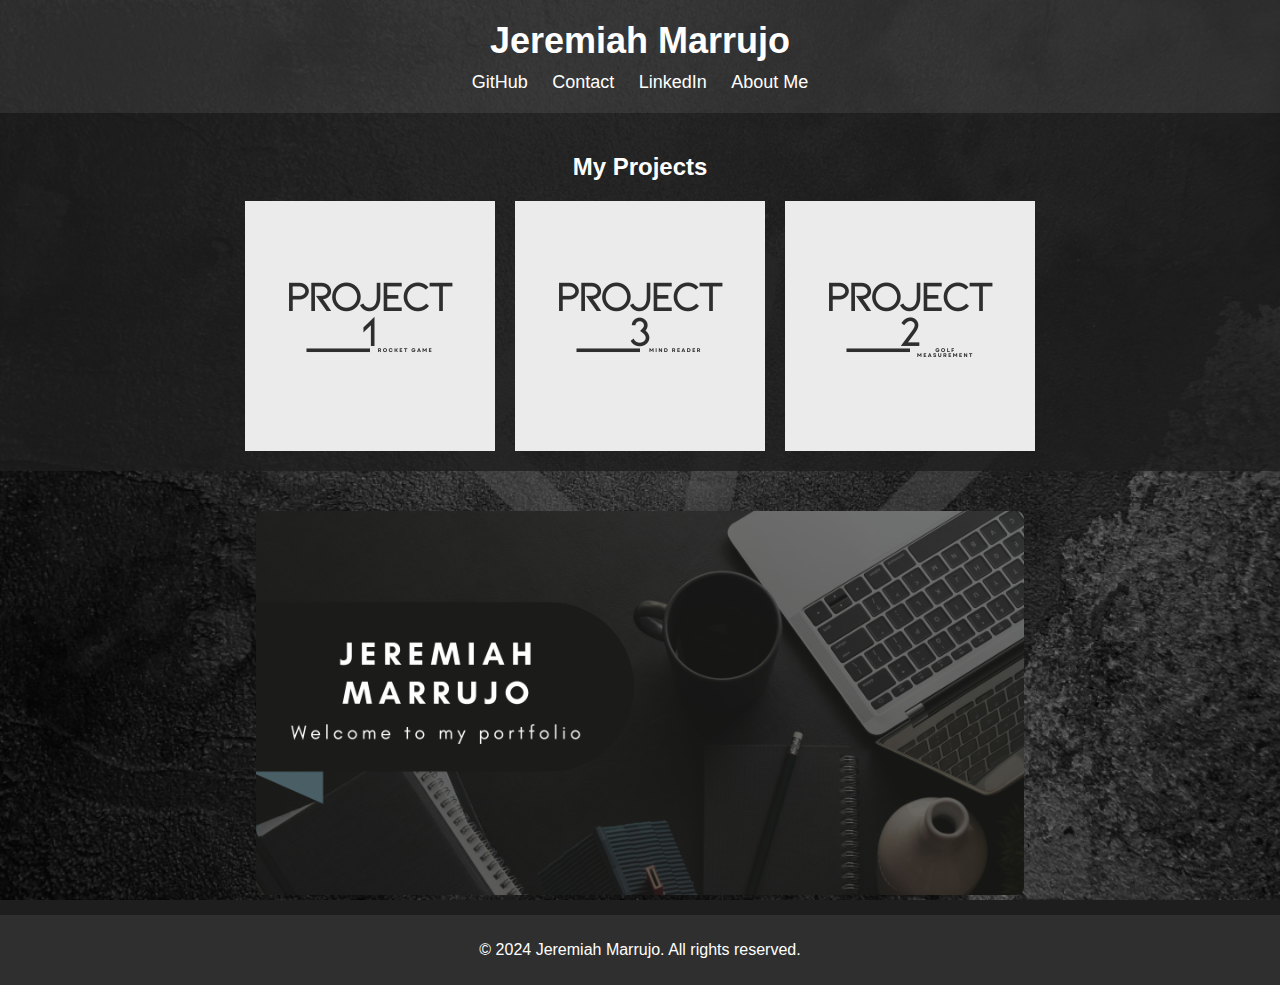
==== index.html @ 8e38eec5 "Initial commit with About Me section, profile picture, and CSS adjustments" ====
<!DOCTYPE html>
<html lang="en">
<head>
    <meta charset="UTF-8">
    <meta name="viewport" content="width=device-width, initial-scale=1.0">
    <title>Jeremiah Marrujo Portfolio</title>
    <link rel="stylesheet" href="style.css">
</head>
<body>
    <header>
        <h1>Jeremiah Marrujo</h1>
        <nav>
            <ul>
                <li><a href="https://github.com/marrujojeremiah" target="_blank">GitHub</a></li>
                <li><a href="contact.html">Contact</a></li>
                <li><a href="https://www.linkedin.com/in/jeremiahmarrujo/" target="_blank">LinkedIn</a></li>
                <li><a href="about.html">About Me</a></li>
            </ul>
        </nav>
    </header>

    <section id="projects">
        <h2>My Projects</h2>
        <div class="project-grid">
            <!-- Project 1: Rocket Game -->
            <div class="project">
                <a href="project1.html">
                    <img src="Rocket Game.png" alt="Project 1">
                </a>
            </div>
            
            <!-- Project 2: Golf Measurement -->
            <div class="project">
                <a href="project2.html">
                    <img src="Rocket Game (2).png" alt="Project 2">
                </a>
            </div>
            
            <!-- Project 3: Mind Reader -->
            <div class="project">
                <a href="project3.html">
                    <img src="Rocket Game (1).png" alt="Project 3">
                </a>
            </div>
        </div>
    </section>

    <!-- Add the banner below the project squares -->
    <section id="banner">
        <img src="banner1.jpg" alt="Jeremiah Marrujo Portfolio Banner" class="banner-img">
    </section>

    <footer>
        <p>&copy; 2024 Jeremiah Marrujo. All rights reserved.</p>
    </footer>
</body>
</html>
---- style.css ----
/* General Styles */
body {
  font-family: Arial, sans-serif;
  background-color: #1e1e1e;
  background-image: url('background.png');
  background-size: cover;
  background-attachment: fixed;
  background-repeat: no-repeat;
  color: #ffffff;
  margin: 0;
  padding: 0;
}

header {
  text-align: center;
  padding: 20px;
  background-color: rgba(51, 51, 51, 0.8); /* Semi-transparent background */
}

header h1 {
  margin: 0;
  font-size: 36px;
}

nav ul {
  list-style-type: none;
  padding: 0;
  margin: 10px 0 0;
}

nav ul li {
  display: inline;
  margin: 0 10px;
}

nav ul li a {
  color: #ffffff;
  text-decoration: none;
  font-size: 18px;
}

nav ul li a:hover {
  text-decoration: underline;
}

/* Projects Section */
#projects {
  padding: 20px;
  text-align: center;
  background-color: rgba(30, 30, 30, 0.8); /* Semi-transparent background */
  margin: 0 auto;
}

.project-grid {
  display: flex;
  justify-content: center;
  gap: 20px;
}

.project {
  width: 250px;
  height: 250px;
}

.project img {
  width: 100%;
  height: 100%;
  object-fit: cover;
}

/* Banner Styles */
#banner {
  text-align: center;
  margin-top: 40px; /* Add more space above the banner */
  margin-bottom: 20px; /* Add space below the banner */
}

.banner-img {
  max-width: 60%; /* Reduce the width of the banner */
  height: auto;
  object-fit: contain;
  margin: 0 auto; /* Center the banner */
  display: block; /* Ensure it is centered */
  border-radius: 8px; /* Optional: Adds rounded corners to the banner */
}

/* About Me Section Styles */
#about-me {
  display: flex;
  justify-content: center;
  align-items: center;
  height: 100vh; /* Full viewport height */
  padding: 20px;
}

.about-container {
  background-color: rgba(30, 30, 30, 0.8); /* Semi-transparent background */
  padding: 30px;
  border-radius: 12px;
  border: 2px solid #666;
  box-shadow: 0px 0px 15px rgba(0, 0, 0, 0.5);
  max-width: 800px;
  text-align: center;
}

.about-container h2 {
  margin-top: 0;
  font-size: 36px;
  font-weight: bold;
  color: #ffffff;
}

.about-container p {
  font-size: 18px;
  line-height: 1.6;
  color: #dddddd;
}

/* Profile Picture Styles for About Me Page */
.profile-picture {
  position: absolute;
  top: 20px;
  right: 20px;
  width: 100px;
  height: 100px;
  overflow: hidden;
  border-radius: 50%;
  border: 3px solid #ffffff;
}

.profile-picture img {
  width: 100%;
  height: 100%;
  object-fit: cover;
}

/* Contact Page Styles */
#contact-info {
  text-align: center;
  margin: 20px 0;
}

#contact-form {
  max-width: 600px;
  margin: 0 auto;
  padding: 20px;
  background-color: rgba(51, 51, 51, 0.8); /* Semi-transparent background */
  border-radius: 8px;
}

#contact-form h2 {
  text-align: center;
}

#contact-form label {
  display: block;
  margin-bottom: 5px;
}

#contact-form input,
#contact-form textarea,
#contact-form select {
  width: 100%;
  padding: 10px;
  margin-bottom: 15px;
  border: 1px solid #ccc;
  border-radius: 4px;
}

#contact-form button {
  width: 100%;
  padding: 10px;
  background-color: #333;
  color: white;
  border: none;
  border-radius: 4px;
  cursor: pointer;
}

#contact-form button:hover {
  background-color: #555;
}

/* Footer Styles */
footer {
  text-align: center;
  padding: 10px;
  background-color: rgba(51, 51, 51, 0.8); /* Semi-transparent background */
  color: #ffffff;
}
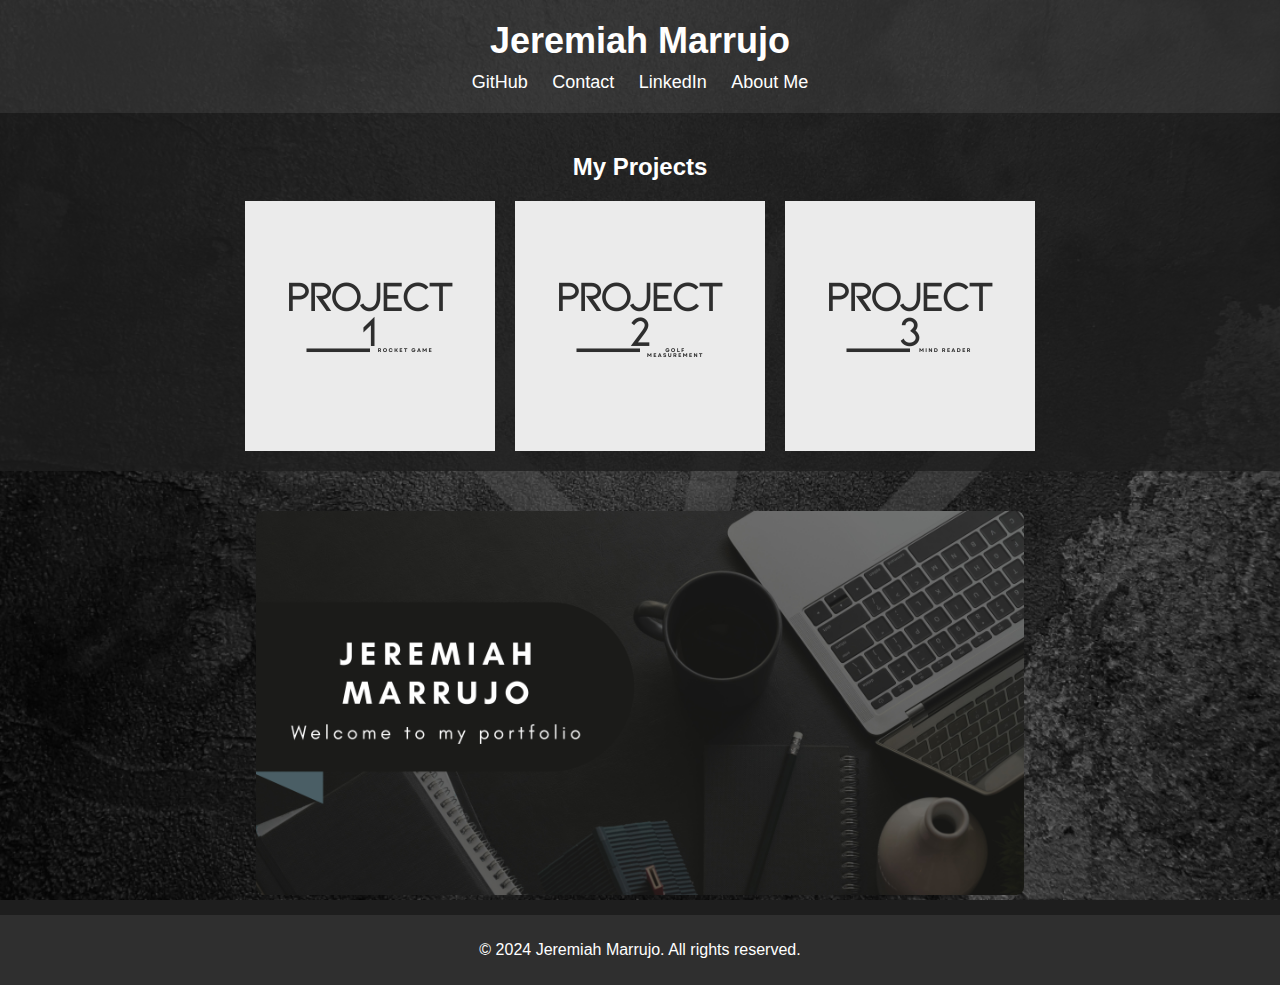
==== commit 4beb4c9d: "Fixed project order to 1, 2, 3" ====
--- a/index.html
+++ b/index.html
@@ -29,17 +29,17 @@
                 </a>
             </div>
             
-            <!-- Project 2: Golf Measurement -->
+            <!-- Project 2: Mind Reader -->
             <div class="project">
                 <a href="project2.html">
-                    <img src="Rocket Game (2).png" alt="Project 2">
+                    <img src="Rocket Game (1).png" alt="Project 2">
                 </a>
             </div>
             
-            <!-- Project 3: Mind Reader -->
+            <!-- Project 3: Golf Measurement -->
             <div class="project">
                 <a href="project3.html">
-                    <img src="Rocket Game (1).png" alt="Project 3">
+                    <img src="Rocket Game (2).png" alt="Project 3">
                 </a>
             </div>
         </div>
